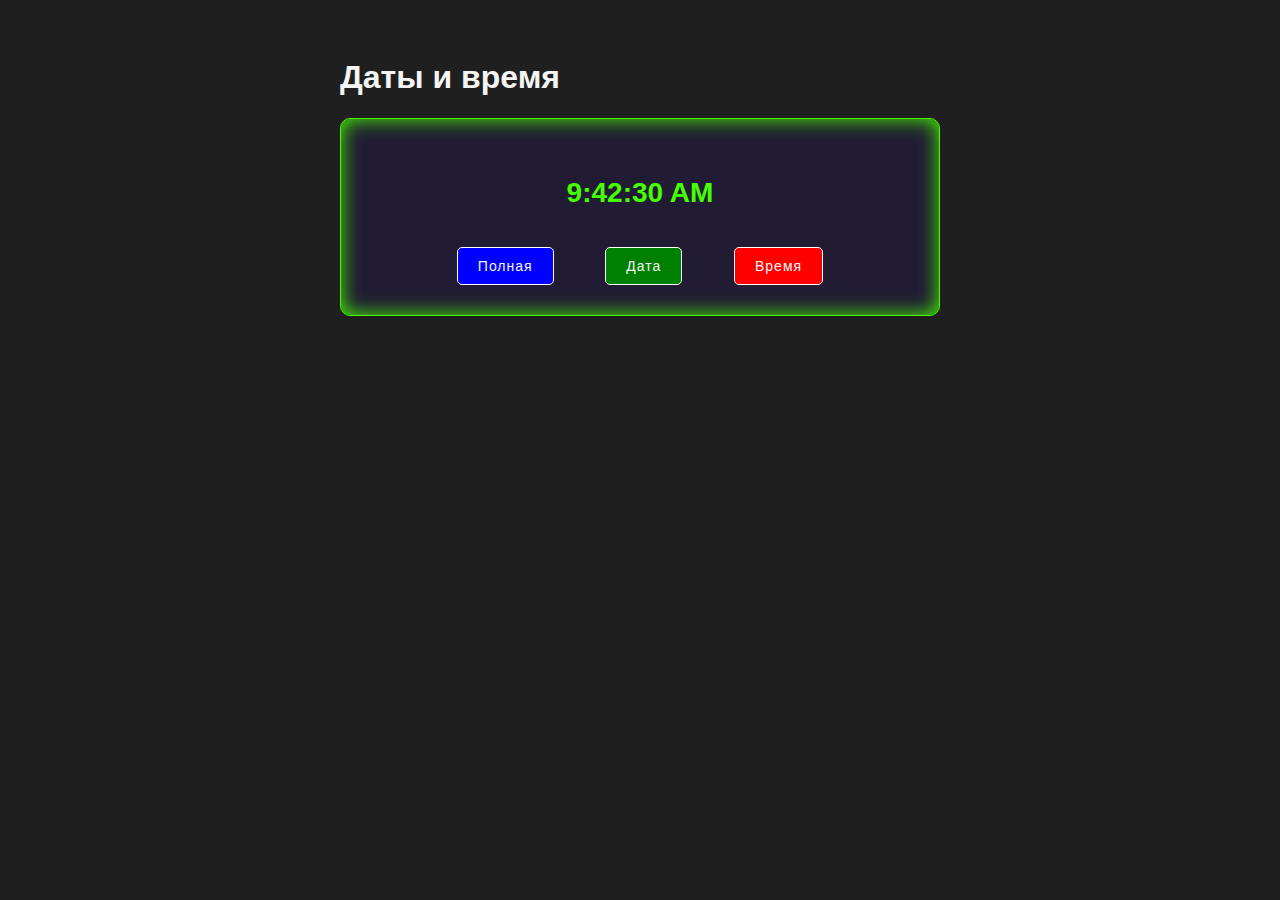
==== 01-array-methods/index.html @ 0e443d96 "first commit" ====
<!DOCTYPE html>
<html lang="en">

<head>
    <meta charset="UTF-8">
    <meta name="viewport" content="width=device-width, initial-scale=1.0">
    <title>Education</title>
    <link rel="stylesheet" href="main.css">
    <script src="color.js" defer></script>
    <!-- <script src="app.js" defer></script> -->
    <!-- <script src="app2.js" defer></script> -->
    <!-- <script src="app3.js" defer></script> -->
    <!-- <script src="app4.js" defer></script> -->
    <script src="app5.js" defer></script>
    <script src="app6.js" defer></script>
</head>

<body>
    <div class="wrapper">
        <h1>Даты и время</h1>

        <div class="container">
            <div class="date_contaner">
                <p class="date_string"></p>
            </div>
            <div class="button_container">
                <button class="full">Полная</button>
                <button class="date">Дата</button>
                <button class="time">Время</button>
            </div>
        </div>
    </div>
</body>

</html>
---- 01-array-methods/main.css ----
body {
    font-family: Arial, Helvetica, sans-serif;
    background-color: rgb(32, 31, 31);
}

h1 {
    color: whitesmoke;
}

.wrapper {
    padding-top: 30px;
    max-width: 600px;
    margin: 0 auto;
}
.container {
    border-radius: 10px;
    padding: 30px;
    background-color: rgb(33, 28, 51);
    border: 1px solid whitesmoke;
    margin-bottom: 50px;
}
.date_contaner {
    padding-bottom: 10px;
    
}

.date_string {
    font-size: 28px;
    font-weight: 600;
    text-align: center;
}

.button_container {
    padding: 0 60px;
    display: flex;
    justify-content: space-around;
}

button {
    color: whitesmoke;
    font-family: Arial, Helvetica, sans-serif;
    padding: 10px 20px;
    border: 1px solid white;
    border-radius: 5px;
    cursor: pointer;
    letter-spacing: 1px;
    font-size: 14px;
}

button:hover {
    opacity: 0.8;
}

.full {
    background-color: blue;
}

.date {
    background-color: green;
}

.time {
    background-color: red;
}
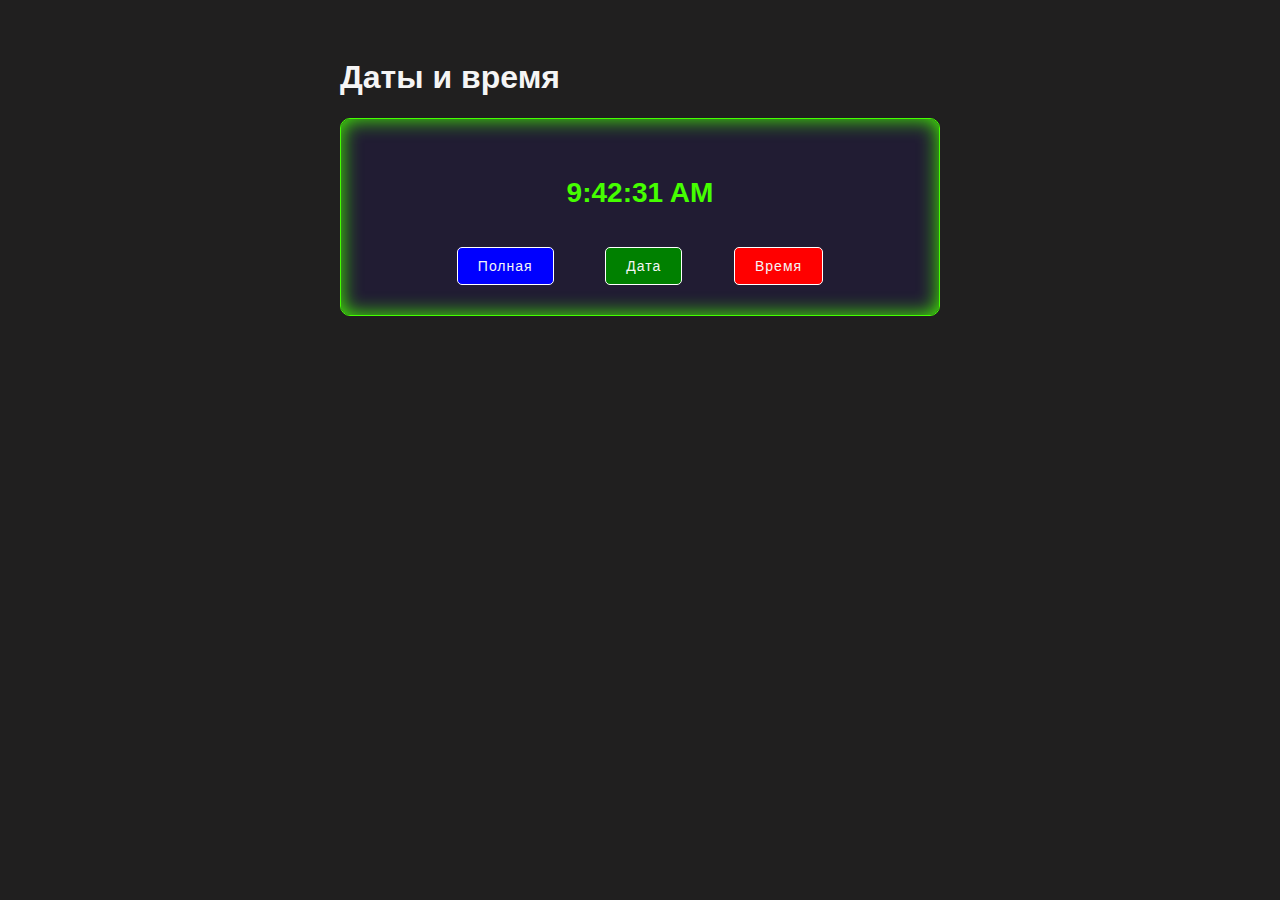
==== commit 85a8c31a: "async await education" ====
--- a/01-array-methods/index.html
+++ b/01-array-methods/index.html
@@ -12,7 +12,6 @@
     <!-- <script src="app3.js" defer></script> -->
     <!-- <script src="app4.js" defer></script> -->
     <script src="app5.js" defer></script>
-    <script src="app6.js" defer></script>
 </head>
 
 <body>
